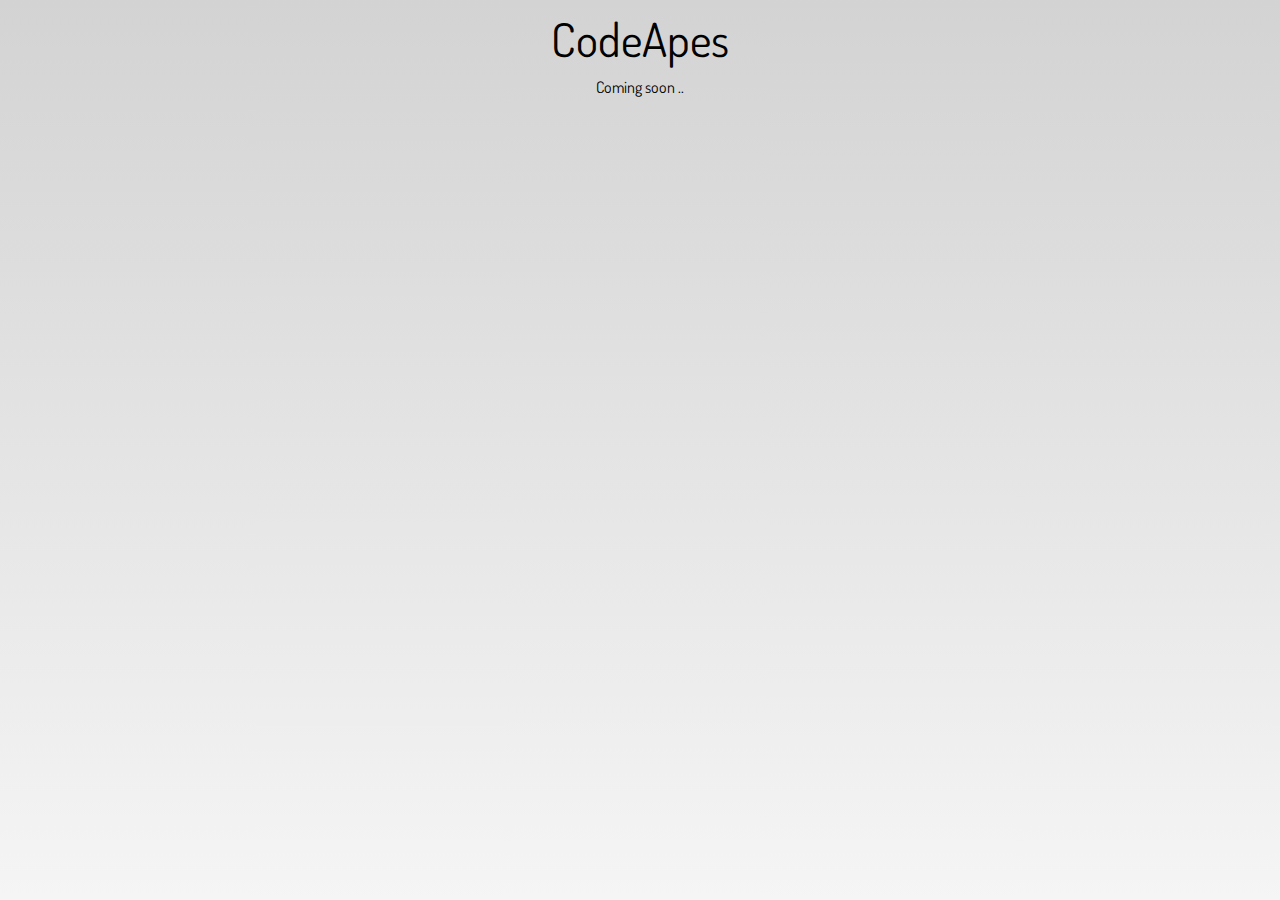
==== index.html @ b142081e "Initial commit" ====
<!DOCTYPE html>
<html>
<head>
  <title>codeapes.de</title>
  <link href='http://fonts.googleapis.com/css?family=Dosis:400,800' rel='stylesheet' type='text/css'>
  <link rel="stylesheet" type="text/css" href="css/reset.css" />
  <link rel="stylesheet" type="text/css" href="css/site.css" />
  <script type="text/javascript" src="js/html5shiv.min.js"></script>
</head>
<body>
  <div id="main">
    <div class="header">CodeApes</div>
    <div class="content">Coming soon ..</div>
  </div>
</body>
</html>
---- css/site.css ----
html {
  height: 100%;
  widht: 100%;
  background: linear-gradient(lightgrey, whitesmoke);
  font-family: 'Dosis', sans-serif;
}

#main {
  display: flex;
  flex-direction: column;
  align-items: center;
  padding: 1rem;
}

.header {
  font-size: 35pt;
  padding: 0 0 1rem 0;
}
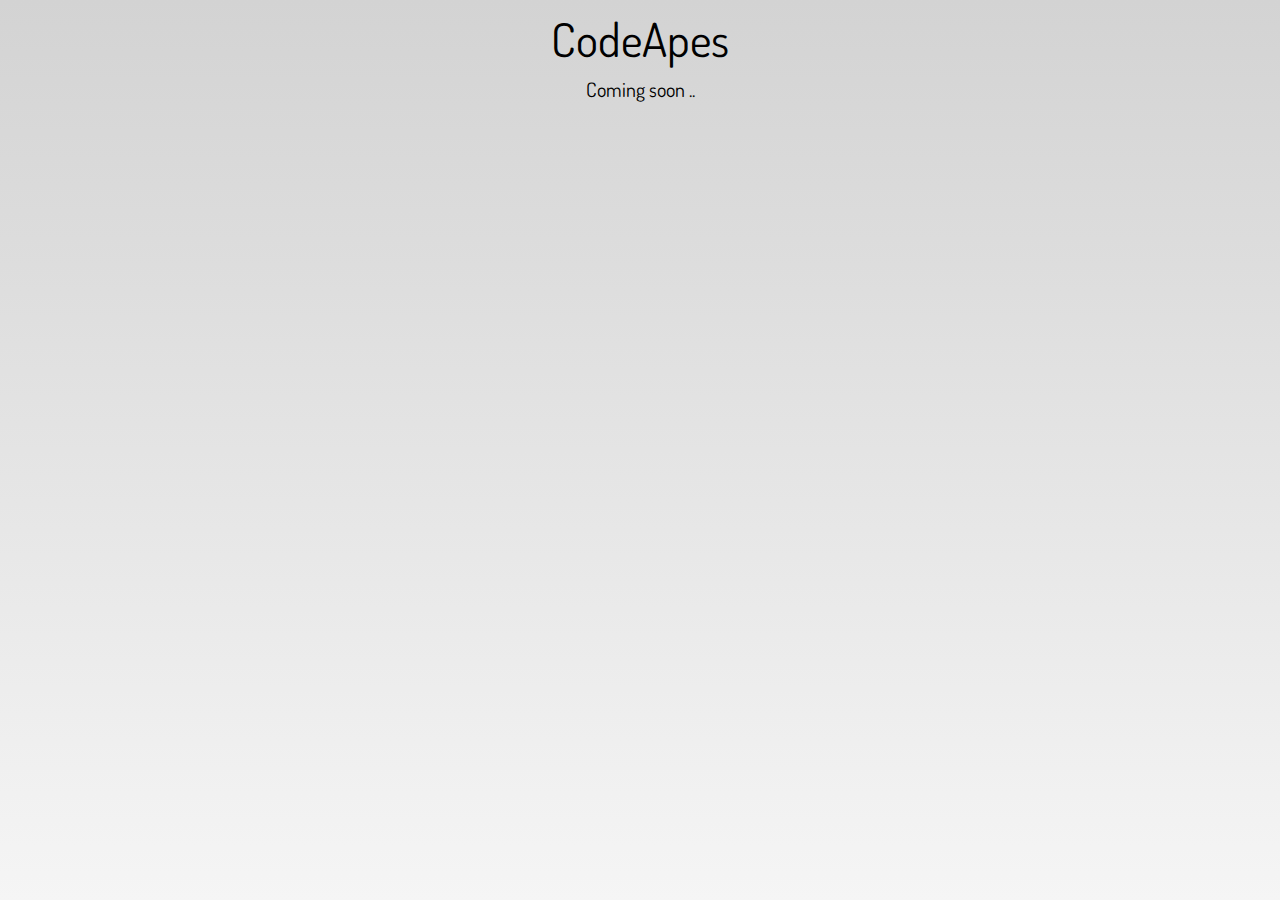
==== commit 7cfa51a5: "Adds padding to bottom of teaser headline." ====
--- a/index.html
+++ b/index.html
@@ -6,11 +6,15 @@
   <link rel="stylesheet" type="text/css" href="css/reset.css" />
   <link rel="stylesheet" type="text/css" href="css/site.css" />
   <script type="text/javascript" src="js/html5shiv.min.js"></script>
+  <link rel="import" href="templates/github-card/github-card.html">
 </head>
 <body>
   <div id="main">
     <div class="header">CodeApes</div>
-    <div class="content">Coming soon ..</div>
+    <div class="content">
+      <h3 class="teaser-headline">Coming soon ..</h3>
+      <github-card user="codeapes"></github-card>
+    </div>
   </div>
 </body>
 </html>
--- a/css/site.css
+++ b/css/site.css
@@ -1,6 +1,6 @@
 html {
   height: 100%;
-  widht: 100%;
+  width: 100%;
   background: linear-gradient(lightgrey, whitesmoke);
   font-family: 'Dosis', sans-serif;
 }
@@ -16,3 +16,9 @@
   font-size: 35pt;
   padding: 0 0 1rem 0;
 }
+
+.teaser-headline {
+  padding: 0 0 1rem 0;
+  text-align: center;
+  font-size: 15pt;
+}
